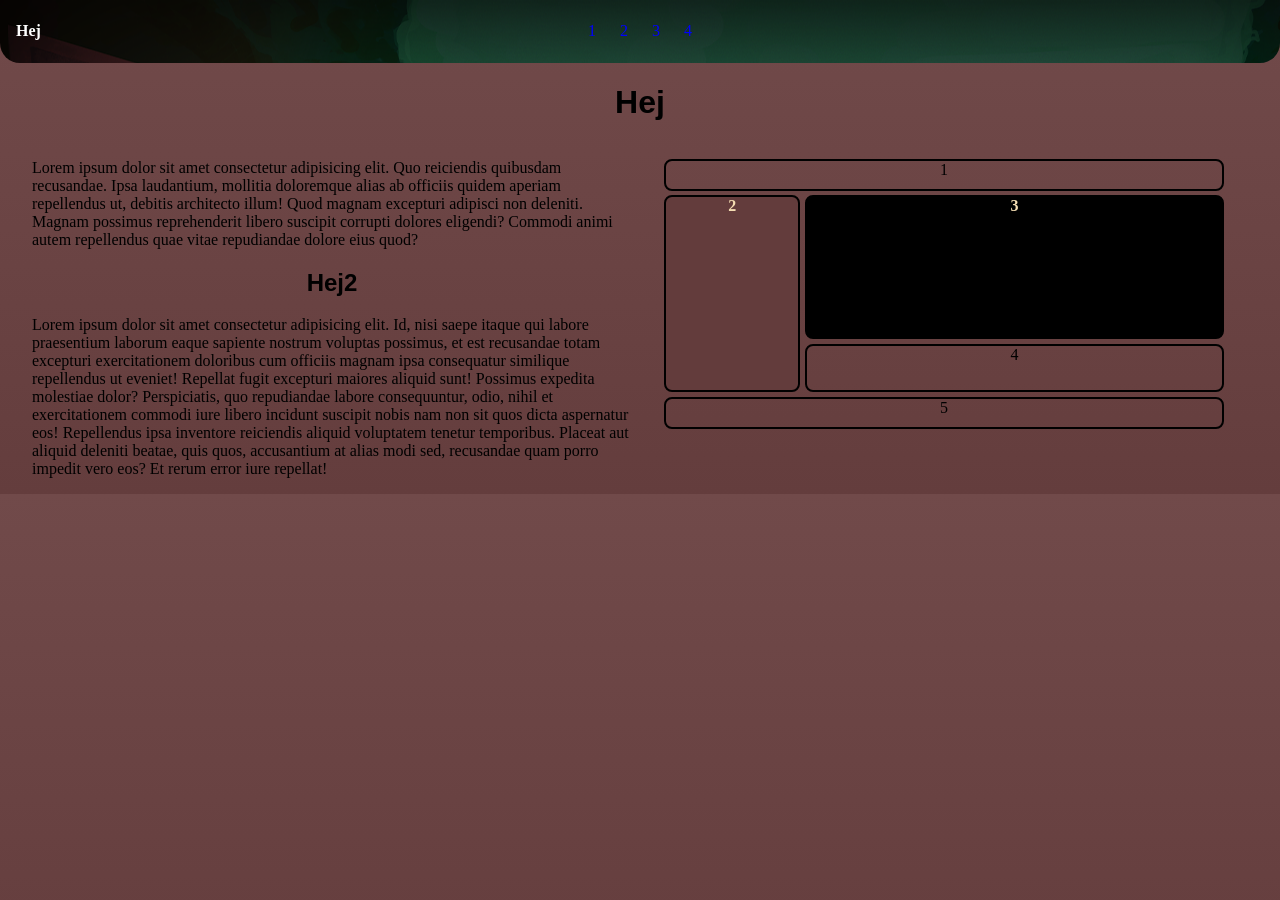
==== Hej.html @ 6e731a97 "1.0" ====
<!DOCTYPE html>
<html lang="en">
<head>
    <meta charset="UTF-8">
    <meta name="viewport" content="width=device-width, initial-scale=1.0">
    <title>Hej</title>
    <link rel="stylesheet" href="/css/Style.css">
    <link rel="icon" type="image/x-icon" href="/Img/page_bg_raw.jpg">

</head>
<body>
<header>
<span class="nav-left bold">Hej</span>
<nav>
    <ul>
        <li><a class="nav-link" href="/">1</a></li>
        <li><a class="nav-link" href="#">2</a></li>
        <li><a class="nav-link" href="#">3</a></li>
        <li><a class="nav-link" href="#">4</a></li>
    </ul>
</nav>
<span class="nav-right"></span>
</header>
<main>
    <h1>Hej</h1>
    <section class="container1">
    <section>
        <p class="center-left-text">Lorem ipsum dolor sit amet consectetur adipisicing elit. Quo reiciendis quibusdam recusandae. Ipsa laudantium, mollitia doloremque alias ab officiis quidem aperiam repellendus ut, debitis architecto illum! Quod magnam excepturi adipisci non deleniti. Magnam possimus reprehenderit libero suscipit corrupti dolores eligendi? Commodi animi autem repellendus quae vitae repudiandae dolore eius quod?</p>
        <h2>Hej2</h2>
        <p class="center-left-text">Lorem ipsum dolor sit amet consectetur adipisicing elit. Id, nisi saepe itaque qui labore praesentium laborum eaque sapiente nostrum voluptas possimus, et est recusandae totam excepturi exercitationem doloribus cum officiis magnam ipsa consequatur similique repellendus ut eveniet! Repellat fugit excepturi maiores aliquid sunt! Possimus expedita molestiae dolor? Perspiciatis, quo repudiandae labore consequuntur, odio, nihil et exercitationem commodi iure libero incidunt suscipit nobis nam non sit quos dicta aspernatur eos! Repellendus ipsa inventore reiciendis aliquid voluptatem tenetur temporibus. Placeat aut aliquid deleniti beatae, quis quos, accusantium at alias modi sed, recusandae quam porro impedit vero eos? Et rerum error iure repellat!</p>
    </section>
    <div class="container2">
        <div class="item1">1</div>
        <a class="item2 bold" href="https://sick.oberien.de/?query=">2</a>
        <div class="item3 bold">3</div>
        <div class="item4">4</div>
        <div class="item5">5</div>
    </div>
    </section>
</main>
</body>
</html>
---- css/Style.css ----
html{
    scroll-behavior: smooth;
}
body{
    margin: 0;
    background: linear-gradient(0deg, rgb(100, 61, 61), rgb(113, 74, 74));
}
header{
    border-radius:0px 0px 20px 20px;
    display: flex;
    background-color: rgb(60, 0, 255);
    padding: 0.4rem 1rem;
    align-items: center;
    justify-content: space-between;
    color: rgb(255, 255, 255);
    background-image: url("/Img/page_bg_raw.jpg");
}
main{
    text-align: center;
}
h1, h2, h3{
    font-family:'Segoe UI', Tahoma, Geneva, Verdana, sans-serif
}
p{
    text-align: left;
    max-width: 100ch;
}
.center-left-text{
    display: flex;
    justify-content: center;
}
.bold{
    font-weight: bold;
}
ul{
    display: flex;
    justify-content: center;
    list-style: none;
    gap: 1.5rem;
    padding-left: 0;
}
.nav-right{
    display: flex;
    justify-content: right;
    flex-grow: 1;
    flex-basis: 33%;
}
.nav-left{
    flex-grow: 1;
    flex-basis: 33%;
}
a.nav-link, a.nav-link:visited{
    color:rgb(255, 255, 255);
    text-decoration: none;
}
a.nav-link:hover{
    color: rgb(255, 156, 64);
}
a.nav-link:active{
    color:rgb(149, 89, 0);
}
a:link{
    color:blue;
}
a:visited{
    color:blueviolet;
}
a:hover{
    color:rgb(89, 89, 255);
}
.container2{
    display: grid;
    max-width: 35rem;
    grid-template-columns: 1fr 1fr 1fr 1fr;
    grid-template-rows: 2rem 9rem 3rem 2rem;
    padding: 1rem;
    gap: 0.3rem;
}
.container2 div{
    border: 2px solid black;
    text-align: center;
    border-radius: 0.5rem;
}
.container2 a{
    border: 2px solid black;
    border-radius: 0.5rem;
    color:wheat;
    text-decoration: none;
}
.item1{
    grid-column: span 4;
}
.item2{
    grid-row: span 2;
    background-image: url("/img/indomitable_claim.webp");
    background-color: rgb(99, 60, 60);
    background-size: 90%;
    background-repeat: no-repeat;
    background-position: center;
}
.item3{
    grid-column: span 3;
    background-image: url("/img/page_bg_raw.jpg");
    background-color: black;
    background-position: center;
    background-size: 100%; 
    background-repeat: no-repeat;
    color: wheat
}
.item4{
    grid-column: span 3;
} 
.item5{
    grid-column: span 4;
    max-height: 2rem;
}
.container1{
    display: grid;
    column-gap: 1rem;
    grid-template-columns: 1fr 1fr;
}
.container1 section{
    margin-left: 2rem;
}
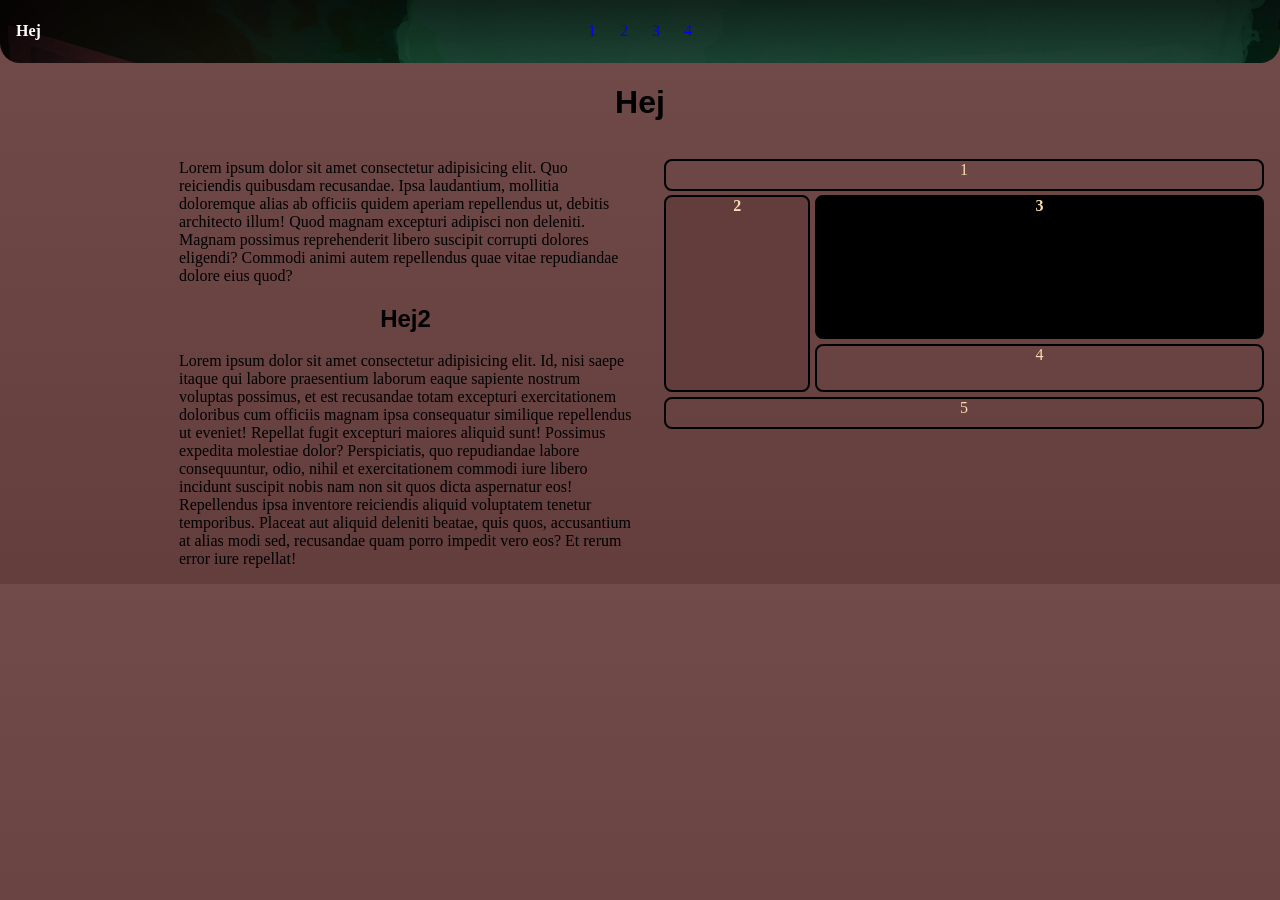
==== commit b95576e1: "2.0" ====
--- a/Hej.html
+++ b/Hej.html
@@ -24,18 +24,21 @@
 <main>
     <h1>Hej</h1>
     <section class="container1">
-    <section>
-        <p class="center-left-text">Lorem ipsum dolor sit amet consectetur adipisicing elit. Quo reiciendis quibusdam recusandae. Ipsa laudantium, mollitia doloremque alias ab officiis quidem aperiam repellendus ut, debitis architecto illum! Quod magnam excepturi adipisci non deleniti. Magnam possimus reprehenderit libero suscipit corrupti dolores eligendi? Commodi animi autem repellendus quae vitae repudiandae dolore eius quod?</p>
-        <h2>Hej2</h2>
-        <p class="center-left-text">Lorem ipsum dolor sit amet consectetur adipisicing elit. Id, nisi saepe itaque qui labore praesentium laborum eaque sapiente nostrum voluptas possimus, et est recusandae totam excepturi exercitationem doloribus cum officiis magnam ipsa consequatur similique repellendus ut eveniet! Repellat fugit excepturi maiores aliquid sunt! Possimus expedita molestiae dolor? Perspiciatis, quo repudiandae labore consequuntur, odio, nihil et exercitationem commodi iure libero incidunt suscipit nobis nam non sit quos dicta aspernatur eos! Repellendus ipsa inventore reiciendis aliquid voluptatem tenetur temporibus. Placeat aut aliquid deleniti beatae, quis quos, accusantium at alias modi sed, recusandae quam porro impedit vero eos? Et rerum error iure repellat!</p>
-    </section>
-    <div class="container2">
-        <div class="item1">1</div>
-        <a class="item2 bold" href="https://sick.oberien.de/?query=">2</a>
-        <div class="item3 bold">3</div>
-        <div class="item4">4</div>
-        <div class="item5">5</div>
-    </div>
+        <section class="container3">
+            <div class="item6"> </div>
+            <div>
+                <p class="center-left-text">Lorem ipsum dolor sit amet consectetur adipisicing elit. Quo reiciendis quibusdam recusandae. Ipsa laudantium, mollitia doloremque alias ab officiis quidem aperiam repellendus ut, debitis architecto illum! Quod magnam excepturi adipisci non deleniti. Magnam possimus reprehenderit libero suscipit corrupti dolores eligendi? Commodi animi autem repellendus quae vitae repudiandae dolore eius quod?</p>
+                <h2>Hej2</h2>
+                <p class="center-left-text">Lorem ipsum dolor sit amet consectetur adipisicing elit. Id, nisi saepe itaque qui labore praesentium laborum eaque sapiente nostrum voluptas possimus, et est recusandae totam excepturi exercitationem doloribus cum officiis magnam ipsa consequatur similique repellendus ut eveniet! Repellat fugit excepturi maiores aliquid sunt! Possimus expedita molestiae dolor? Perspiciatis, quo repudiandae labore consequuntur, odio, nihil et exercitationem commodi iure libero incidunt suscipit nobis nam non sit quos dicta aspernatur eos! Repellendus ipsa inventore reiciendis aliquid voluptatem tenetur temporibus. Placeat aut aliquid deleniti beatae, quis quos, accusantium at alias modi sed, recusandae quam porro impedit vero eos? Et rerum error iure repellat!</p>
+            </div>
+        </section>
+        <div class="container2">
+            <div class="item1">1</div>
+            <a class="item2 bold" href="https://sick.oberien.de/?query=">2</a>
+            <div class="item3 bold">3</div>
+            <div class="item4">4</div>
+            <div class="item5">5</div>
+        </div>
     </section>
 </main>
 </body>
--- a/css/Style.css
+++ b/css/Style.css
@@ -17,6 +17,9 @@
 }
 main{
     text-align: center;
+    display: flex;
+    flex-direction: column;
+    align-items: center;
 }
 h1, h2, h3{
     font-family:'Segoe UI', Tahoma, Geneva, Verdana, sans-serif
@@ -70,18 +73,13 @@
 }
 .container2{
     display: grid;
-    max-width: 35rem;
+    max-width: 40rem;
     grid-template-columns: 1fr 1fr 1fr 1fr;
     grid-template-rows: 2rem 9rem 3rem 2rem;
     padding: 1rem;
     gap: 0.3rem;
 }
-.container2 div{
-    border: 2px solid black;
-    text-align: center;
-    border-radius: 0.5rem;
-}
-.container2 a{
+.container2 a, .container2 div{
     border: 2px solid black;
     border-radius: 0.5rem;
     color:wheat;
@@ -105,20 +103,23 @@
     background-position: center;
     background-size: 100%; 
     background-repeat: no-repeat;
-    color: wheat
 }
 .item4{
     grid-column: span 3;
 } 
 .item5{
     grid-column: span 4;
-    max-height: 2rem;
 }
 .container1{
     display: grid;
     column-gap: 1rem;
     grid-template-columns: 1fr 1fr;
+
 }
-.container1 section{
-    margin-left: 2rem;
+.container3{
+    display: flex;
+}
+.item6{
+    flex-basis: 50%;
+    flex-grow: 1;
 }
